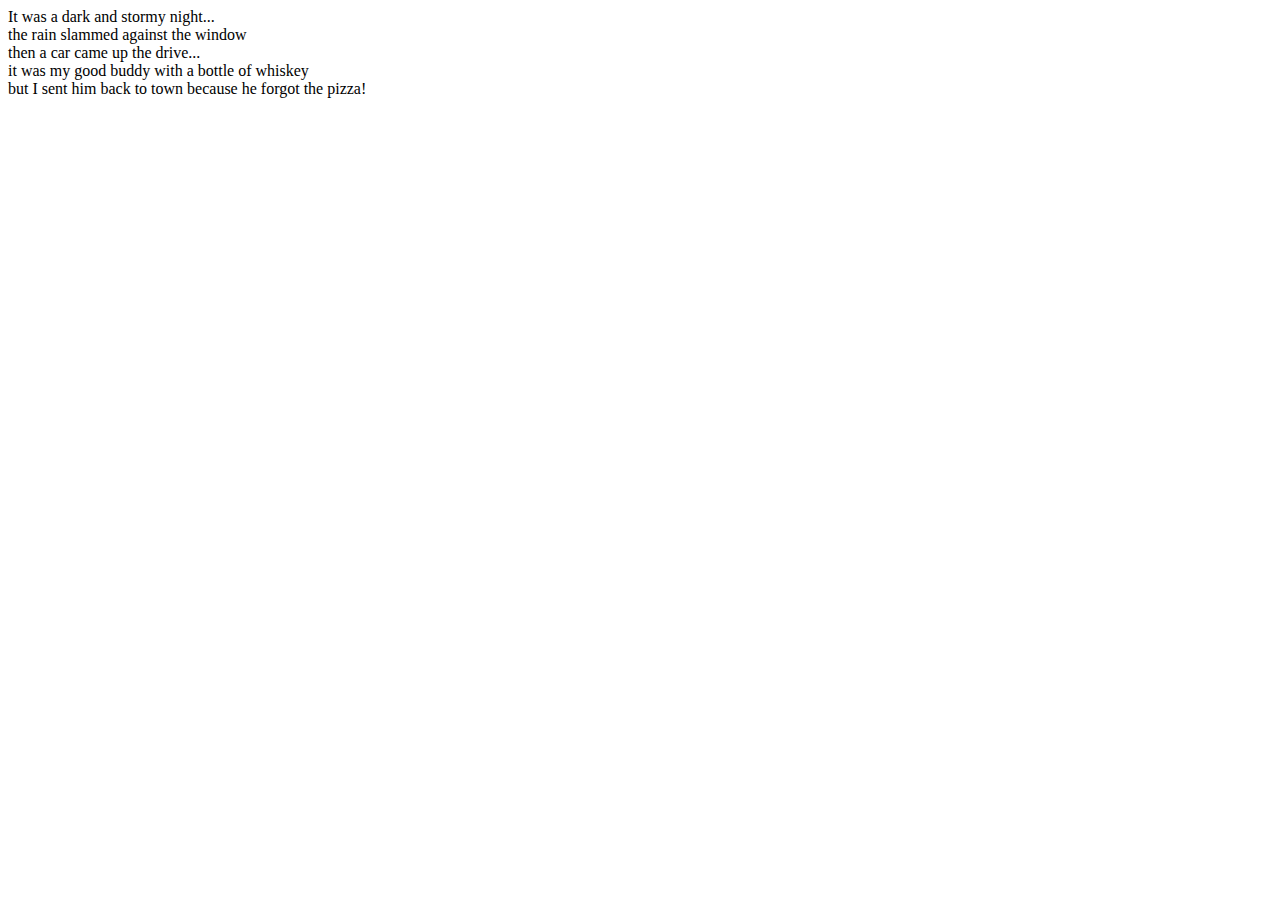
==== index.html @ 0111757f "another line" ====
<html>
    <body>
        <p>It was a dark and stormy night...<br>
           the rain slammed against the window <br>
           then a car came up the drive...<br>
           it was my good buddy with a bottle of whiskey<br>
           but I sent him back to town because he forgot the pizza!<br>

        </p>

    </body>
</html>
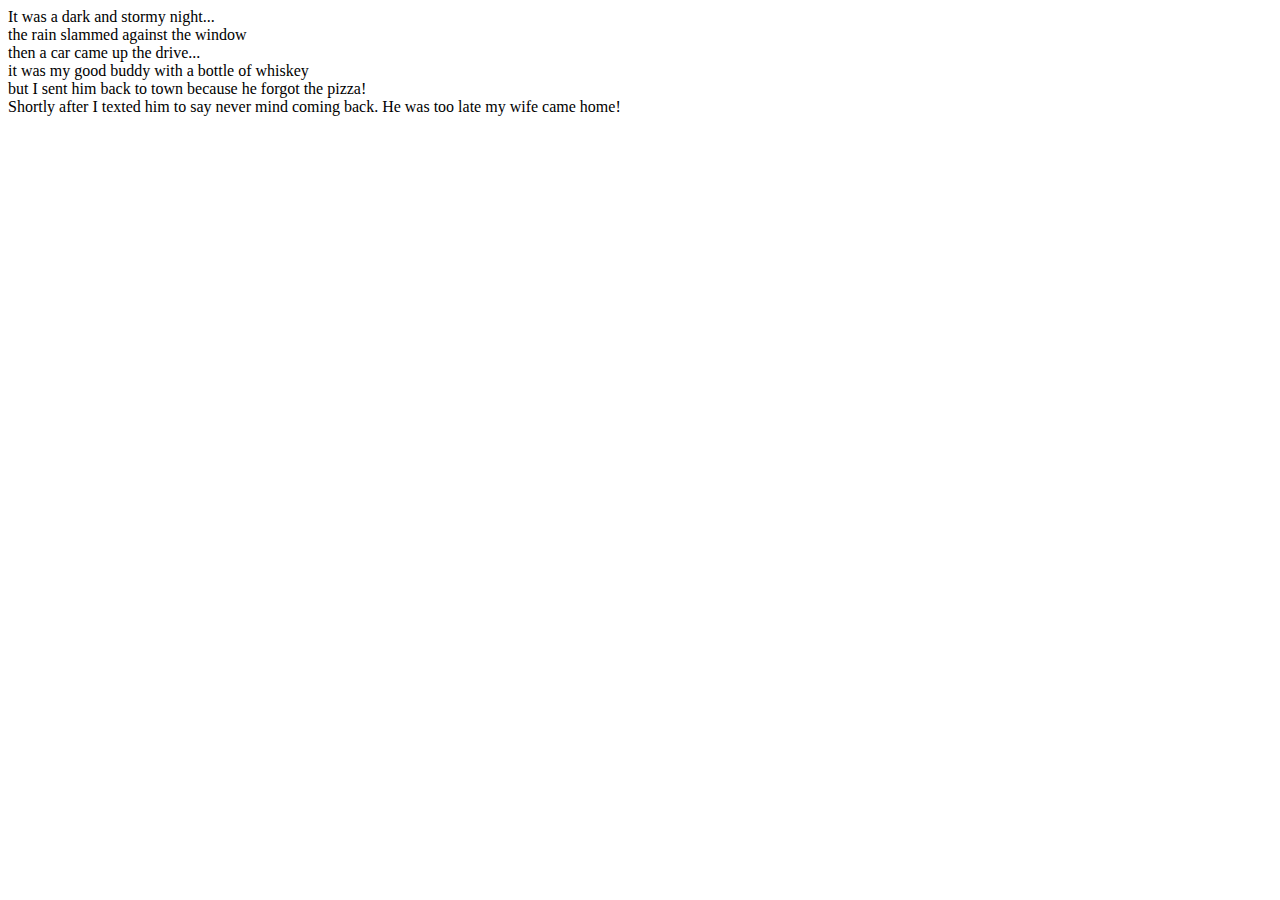
==== commit 6acb64bf: "added another line to story" ====
--- a/index.html
+++ b/index.html
@@ -5,6 +5,7 @@
            then a car came up the drive...<br>
            it was my good buddy with a bottle of whiskey<br>
            but I sent him back to town because he forgot the pizza!<br>
+           Shortly after I texted him to say never mind coming back.  He was too late my wife came home!<br>
 
         </p>
 
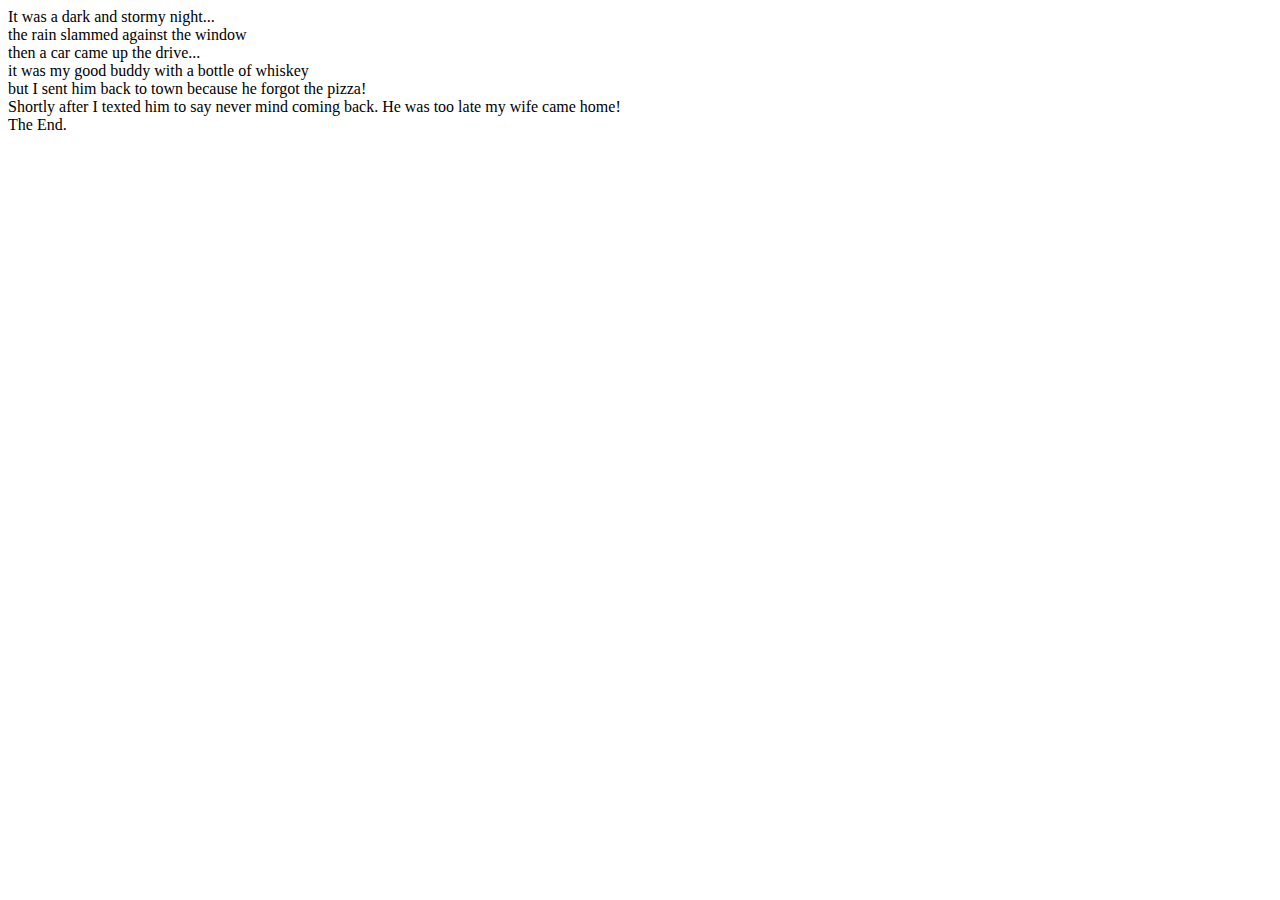
==== commit d61f3bf0: "the end" ====
--- a/index.html
+++ b/index.html
@@ -6,7 +6,7 @@
            it was my good buddy with a bottle of whiskey<br>
            but I sent him back to town because he forgot the pizza!<br>
            Shortly after I texted him to say never mind coming back.  He was too late my wife came home!<br>
-
+           The End.
         </p>
 
     </body>
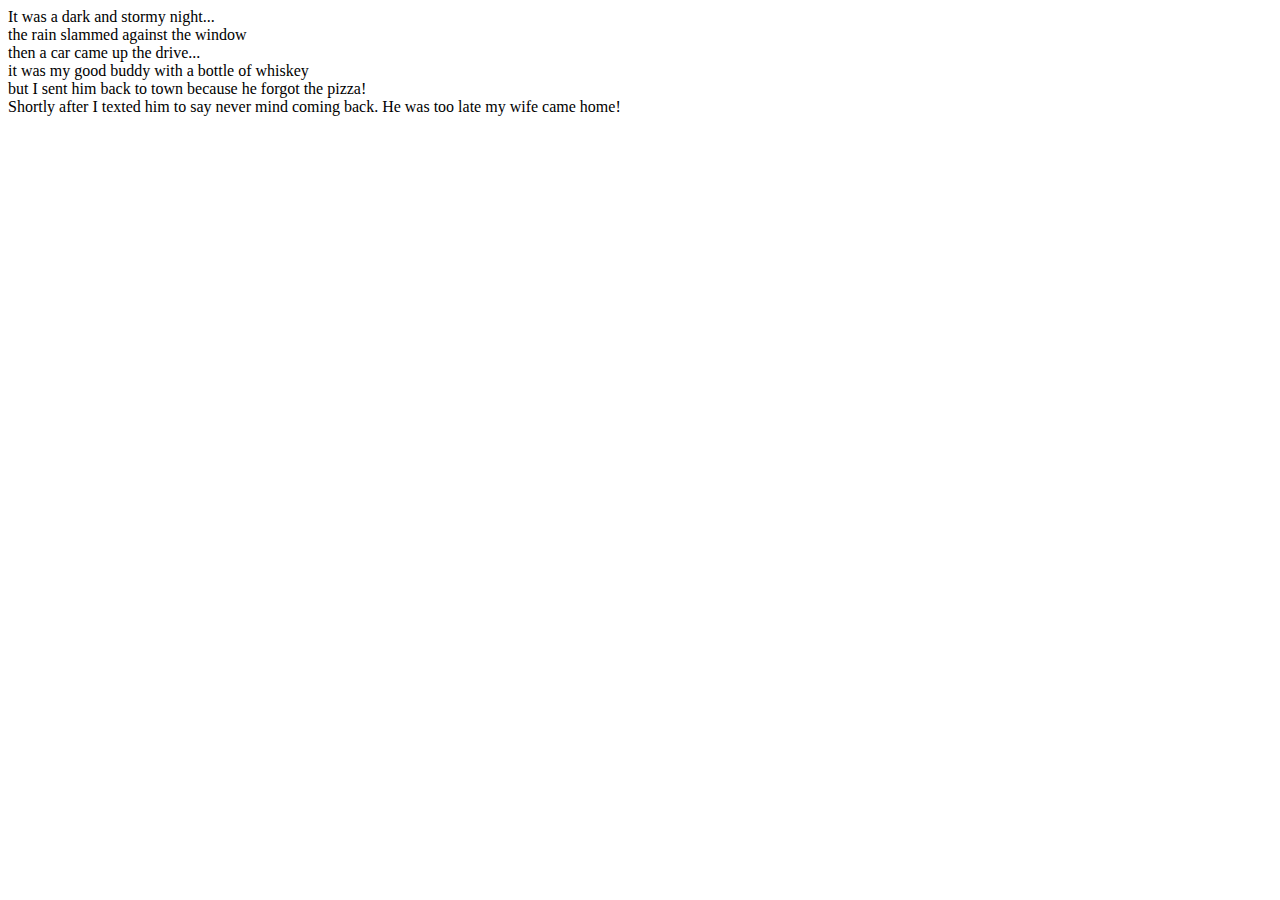
==== commit 8781d1ee: "Added style.css" ====
--- a/index.html
+++ b/index.html
@@ -1,4 +1,7 @@
 <html>
+    <head>
+        <link rel="stylesheet" type="text/css" href=style.css">
+    </head>
     <body>
         <p>It was a dark and stormy night...<br>
            the rain slammed against the window <br>
@@ -6,7 +9,7 @@
            it was my good buddy with a bottle of whiskey<br>
            but I sent him back to town because he forgot the pizza!<br>
            Shortly after I texted him to say never mind coming back.  He was too late my wife came home!<br>
-           The End.
+
         </p>
 
     </body>
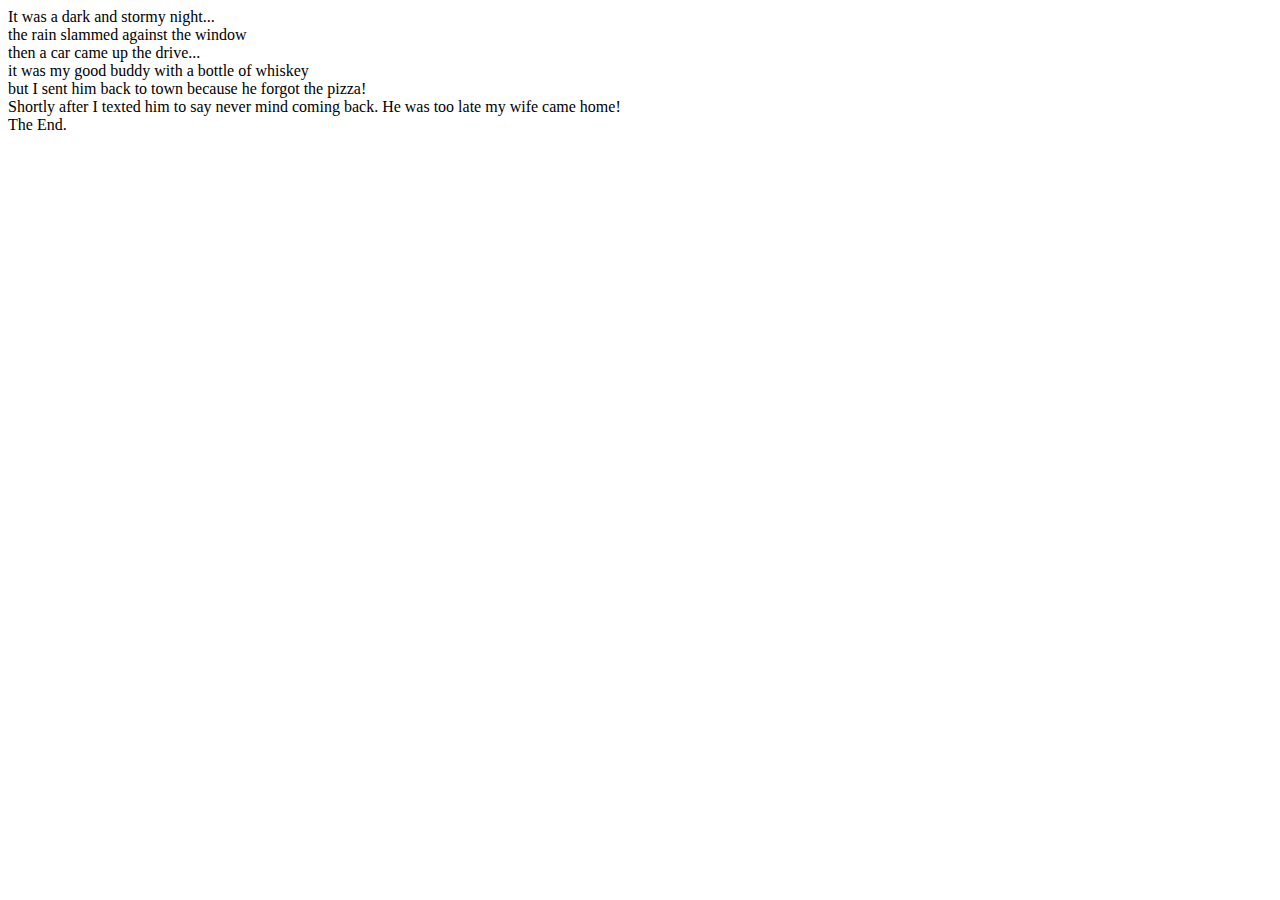
==== commit 45734404: "Merge pull request #1 from Bill-Morgan/darker" ====
--- a/index.html
+++ b/index.html
@@ -1,6 +1,6 @@
 <html>
     <head>
-        <link rel="stylesheet" type="text/css" href=style.css">
+        <link rel="stylesheet" type="text/css" href="style.css">
     </head>
     <body>
         <p>It was a dark and stormy night...<br>
@@ -9,7 +9,7 @@
            it was my good buddy with a bottle of whiskey<br>
            but I sent him back to town because he forgot the pizza!<br>
            Shortly after I texted him to say never mind coming back.  He was too late my wife came home!<br>
-
+           The End.
         </p>
 
     </body>
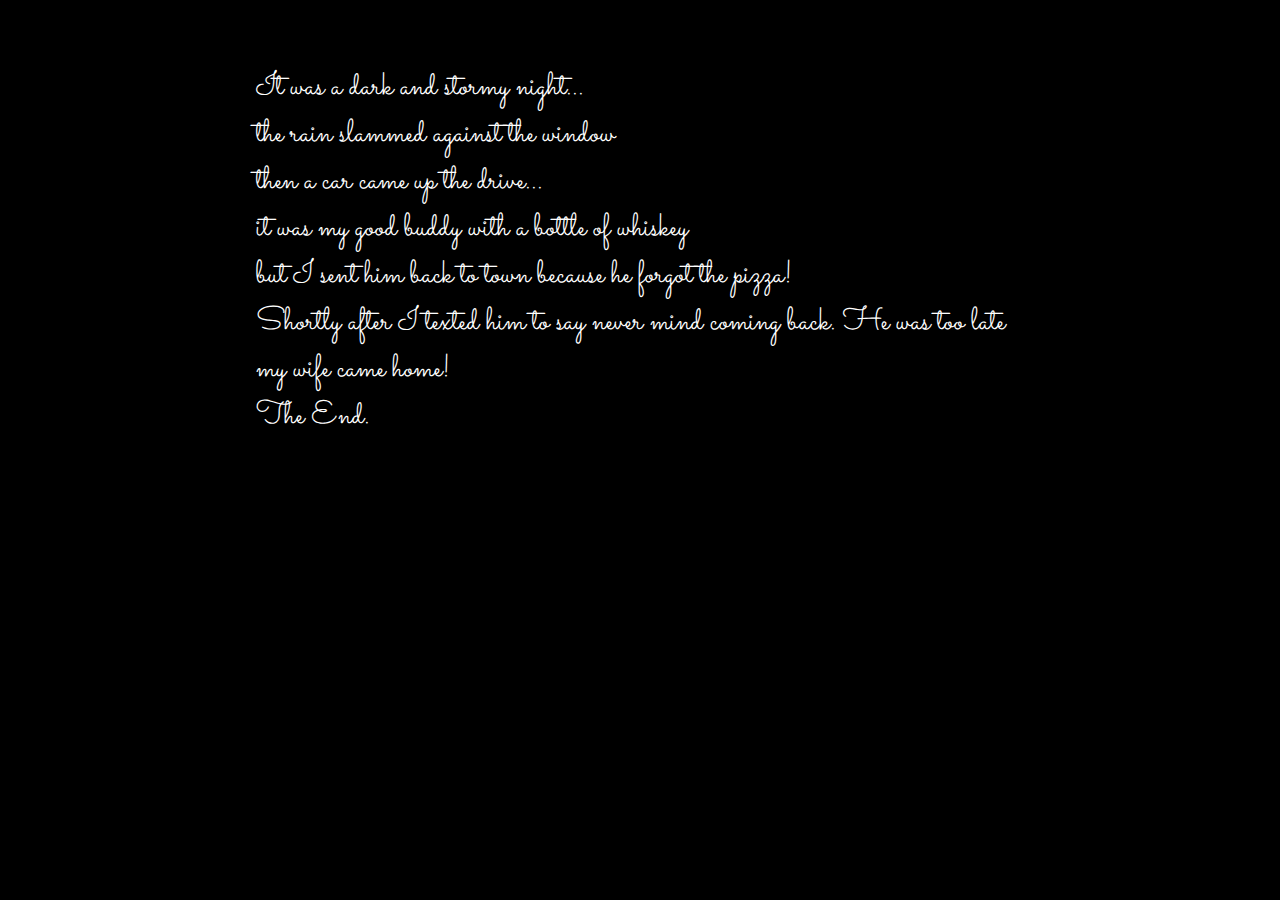
==== commit f925f467: "merge conflict?" ====
--- a/index.html
+++ b/index.html
@@ -1,6 +1,7 @@
 <html>
     <head>
         <link rel="stylesheet" type="text/css" href="style.css">
+        <link href="https://fonts.googleapis.com/css?family=Sacramento" rel="stylesheet">
     </head>
     <body>
         <p>It was a dark and stormy night...<br>
--- a/style.css
+++ b/style.css
@@ -0,0 +1,9 @@
+body {
+    color: white;
+    background-color: black;
+    font-family: 'Sacramento', cursive;
+    font-size: 32px;
+    margin-top: 5%;
+    margin-left: 20%;
+    margin-right: 20%;
+}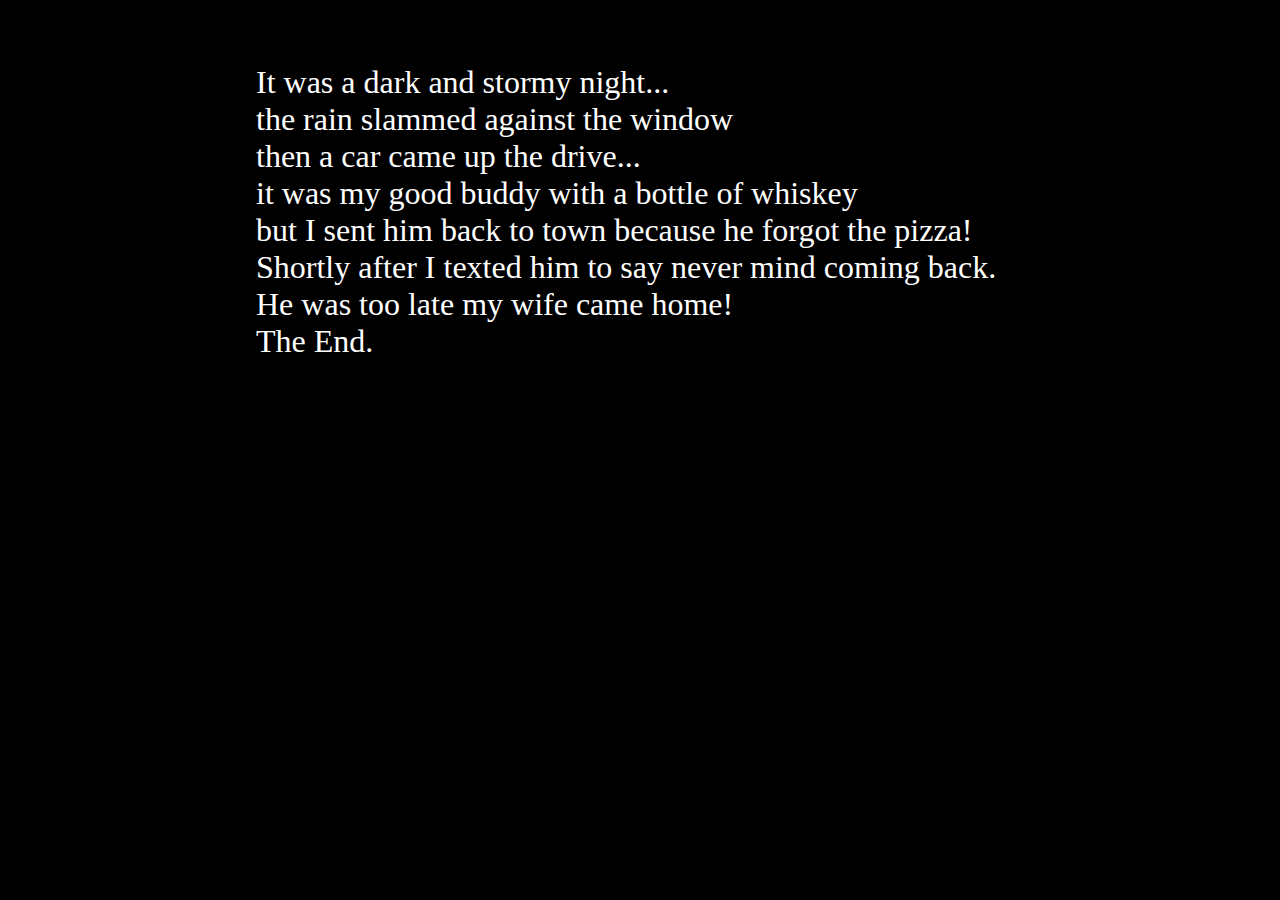
==== commit c09863cf: "changed style.css" ====
--- a/index.html
+++ b/index.html
@@ -1,7 +1,7 @@
 <html>
     <head>
         <link rel="stylesheet" type="text/css" href="style.css">
-        <link href="https://fonts.googleapis.com/css?family=Sacramento" rel="stylesheet">
+        <link href="https://fonts.googleapis.com/css?family=Satisfy" rel="stylesheet">
     </head>
     <body>
         <p>It was a dark and stormy night...<br>
